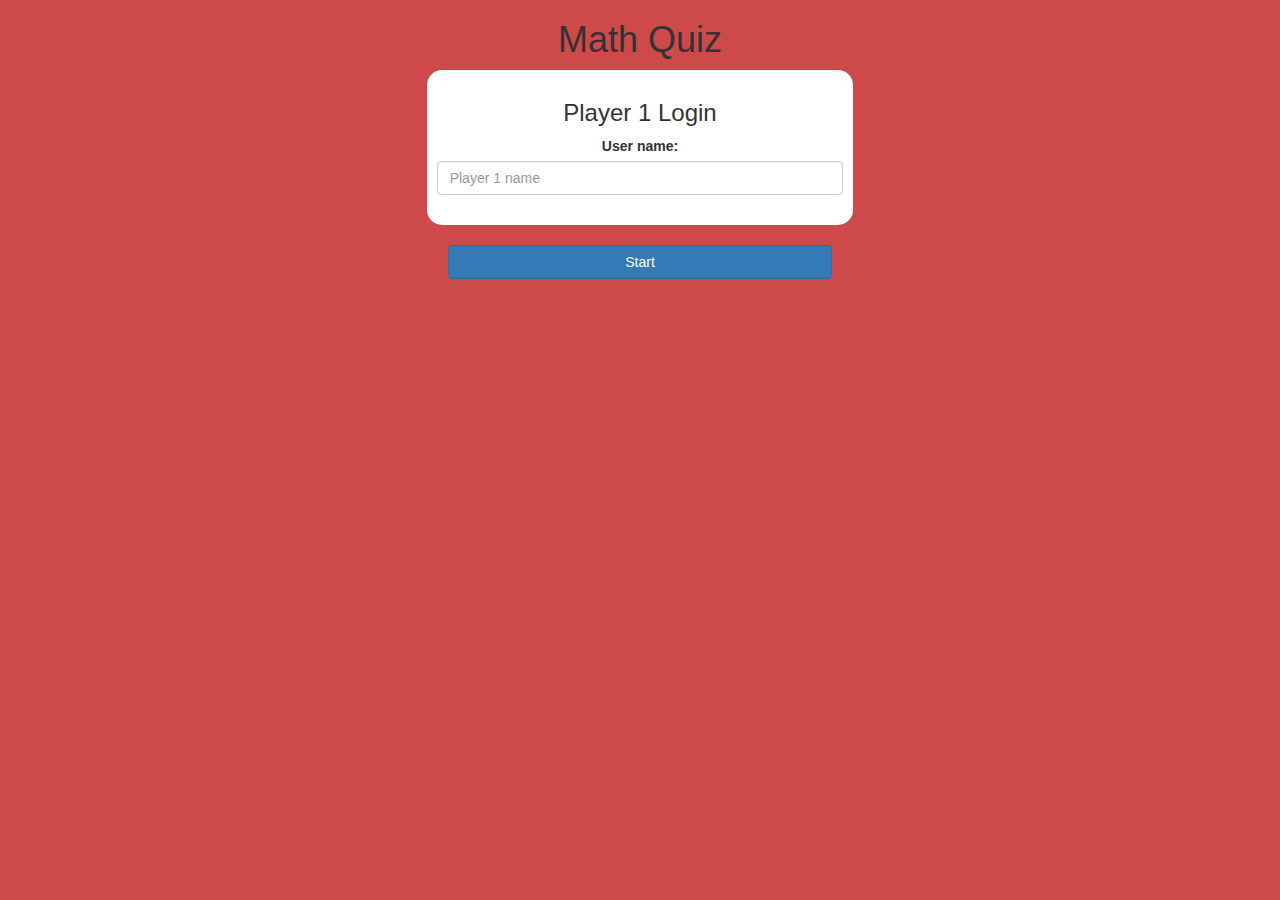
==== index.html @ f1f07536 "Initial Commit" ====
<!DOCTYPE html>
<html>
<head>
	<title>Guess The Word</title>

<meta name="viewport" content="width=device-width, initial-scale=1">
<link rel="stylesheet" href="https://maxcdn.bootstrapcdn.com/bootstrap/3.4.0/css/bootstrap.min.css">
<script src="https://ajax.googleapis.com/ajax/libs/jquery/3.4.1/jquery.min.js"></script>
<script src="https://maxcdn.bootstrapcdn.com/bootstrap/3.4.0/js/bootstrap.min.js"></script>

<link rel="stylesheet" type="text/css" href="game.css">

<script src="game_page.js"></script>
</head>
<body>
	<center>
		<h1>Math Quiz</h1>
		<div class="col-lg-4 col-sm-8 col-xs-11" id="ID_DIV_1">
			<h3>Player 1 Login</h3>
			<label>User name:</label>
			<input type="text" id="player_1" class="form-control" placeholder="Player 1 name"> <!-- Hints for the people who don't have a brain and and can't read the label-->
			<br>
		</div>
		<br>
		<button class="btn btn-primary" onclick="add_user()" style="width: 30%; height: 30%">Start</button>
	</center>
</body>
</html>
---- game.css ----
body
{
	background: #ce4a4a;
}

	.login_div1 
	{
		background: white;
		padding: 10px;
		float: none;
		border-radius: 15px;
	}
	#ID_DIV_1 , #ID_DIV_2
	{
		background: white;
		padding: 10px;
		float: none;
		border-radius: 15px;
	}
#player1_name 
{
	display: inline-block;
	margin-left: 20px;
}
#question_number
{
	margin: auto;
	width: 50%;
	border: 3px solid rgb(0, 0, 0);
	padding: 10px;
}
.timer-container {
    position: absolute;
    right: -20px;
    width: 100px;
    height: 40px;
    background: white;
    padding: 10px;
    border-radius: 15px;
}
#word
{
	width: 60%;
}
#word_display
{
	letter-spacing: 5px;
}
#output
{
background: white;
border-radius: 10px;
border-top: 10px solid #AA4465;
padding: 10px;
float: none;
text-align: left;
}
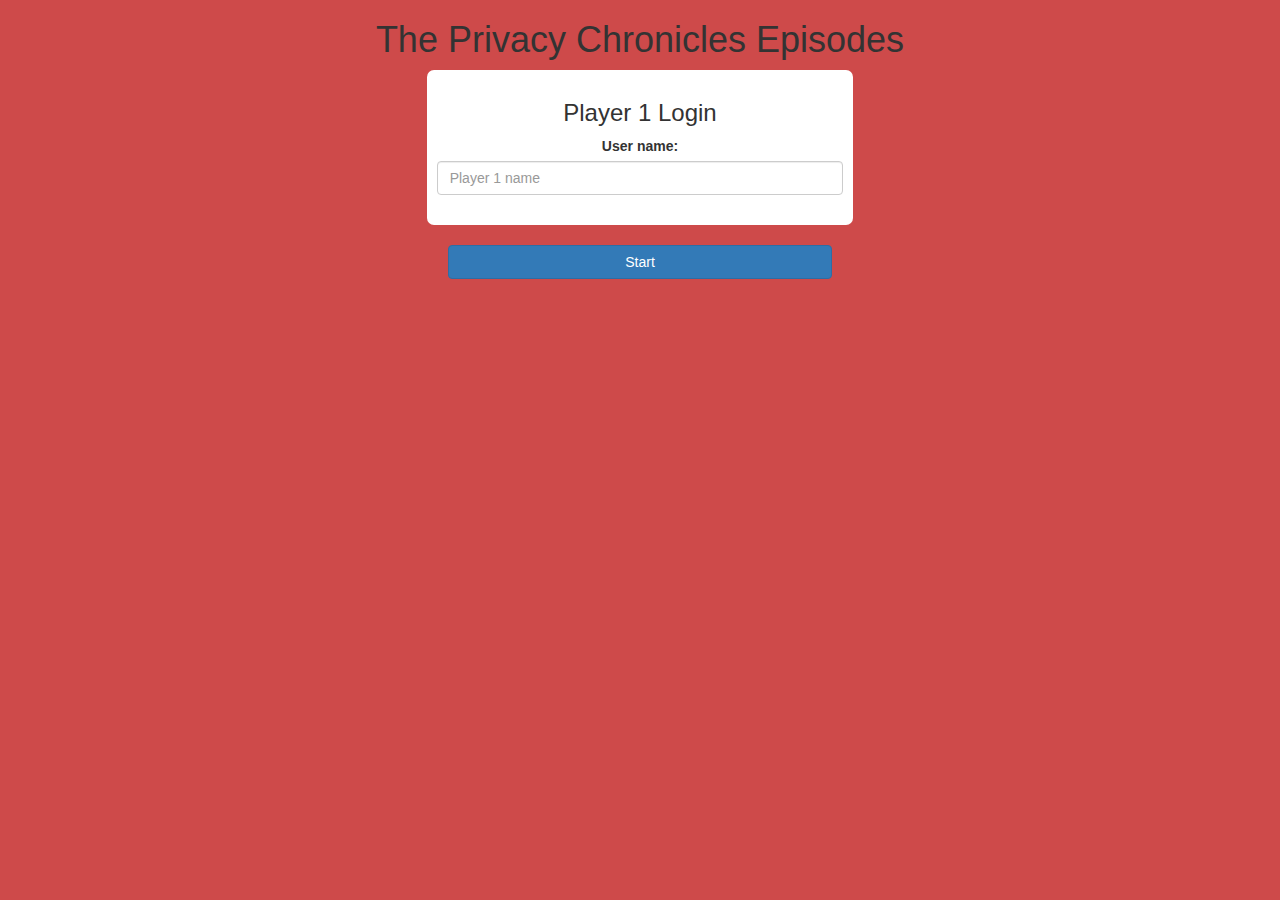
==== commit 0be62031: "adding image, putting label in line," ====
--- a/index.html
+++ b/index.html
@@ -2,7 +2,7 @@
 <!DOCTYPE html>
 <html>
 <head>
-	<title>Guess The Word</title>
+	<title>Privacy Chronicles</title>
 
 <meta name="viewport" content="width=device-width, initial-scale=1">
 <link rel="stylesheet" href="https://maxcdn.bootstrapcdn.com/bootstrap/3.4.0/css/bootstrap.min.css">
@@ -15,7 +15,7 @@
 </head>
 <body>
 	<center>
-		<h1>Math Quiz</h1>
+		<h1>The Privacy Chronicles Episodes</h1>
 		<div class="col-lg-4 col-sm-8 col-xs-11" id="ID_DIV_1">
 			<h3>Player 1 Login</h3>
 			<label>User name:</label>
--- a/game.css
+++ b/game.css
@@ -14,6 +14,25 @@
 	{
 		background: white;
 		padding: 10px;
+		float: none;
+		border-radius: 7px;
+	}
+	#question
+	{	
+		display:inline-block;
+		background: white;
+		padding: 15px;
+		float: none;
+		border-radius: 15px;
+		margin-top: 20px;
+	}
+	#qdesign
+	{
+		display:inline-block;
+		margin-top: 20px;
+		text-align: right;
+		background: white;
+		padding: 15px;
 		float: none;
 		border-radius: 15px;
 	}
@@ -48,10 +67,58 @@
 }
 #output
 {
-background: white;
+overflow: auto;
+background-image: url("chak_bkd.jpeg");
 border-radius: 10px;
 border-top: 10px solid #AA4465;
 padding: 10px;
 float: none;
 text-align: left;
-}+}
+#outputend
+{
+border-radius: 10px;
+border-top: 10px solid #AA4465;
+padding: 10px;
+float: none;
+text-align: center;
+background: white;
+}
+input[type='radio']:after {
+	width: 15px;
+	height: 15px;
+	border-radius: 15px;
+	top: -2px;
+	left: -1px;
+	position: relative;
+	background-color: #d1d3d1;
+	content: '';
+	display: inline-block;
+	visibility: visible;
+	border: 2px solid white;
+}
+
+input[type='radio']:checked:after {
+	width: 15px;
+	height: 15px;
+	border-radius: 15px;
+	top: -2px;
+	left: -1px;
+	position: relative;
+	background-color: #ffa500;
+	content: '';
+	display: inline-block;
+	visibility: visible;
+	border: 2px solid white;
+}
+input[type=radio] + label {
+	display:inline-block;
+	margin:-2px;
+	padding: 4px 12px;
+	background-color: #f7f7f7;
+	border-color: #ddd;
+  }
+  
+  input[type=radio]:checked + label {
+	background-color: #e7e7e7;
+  }  